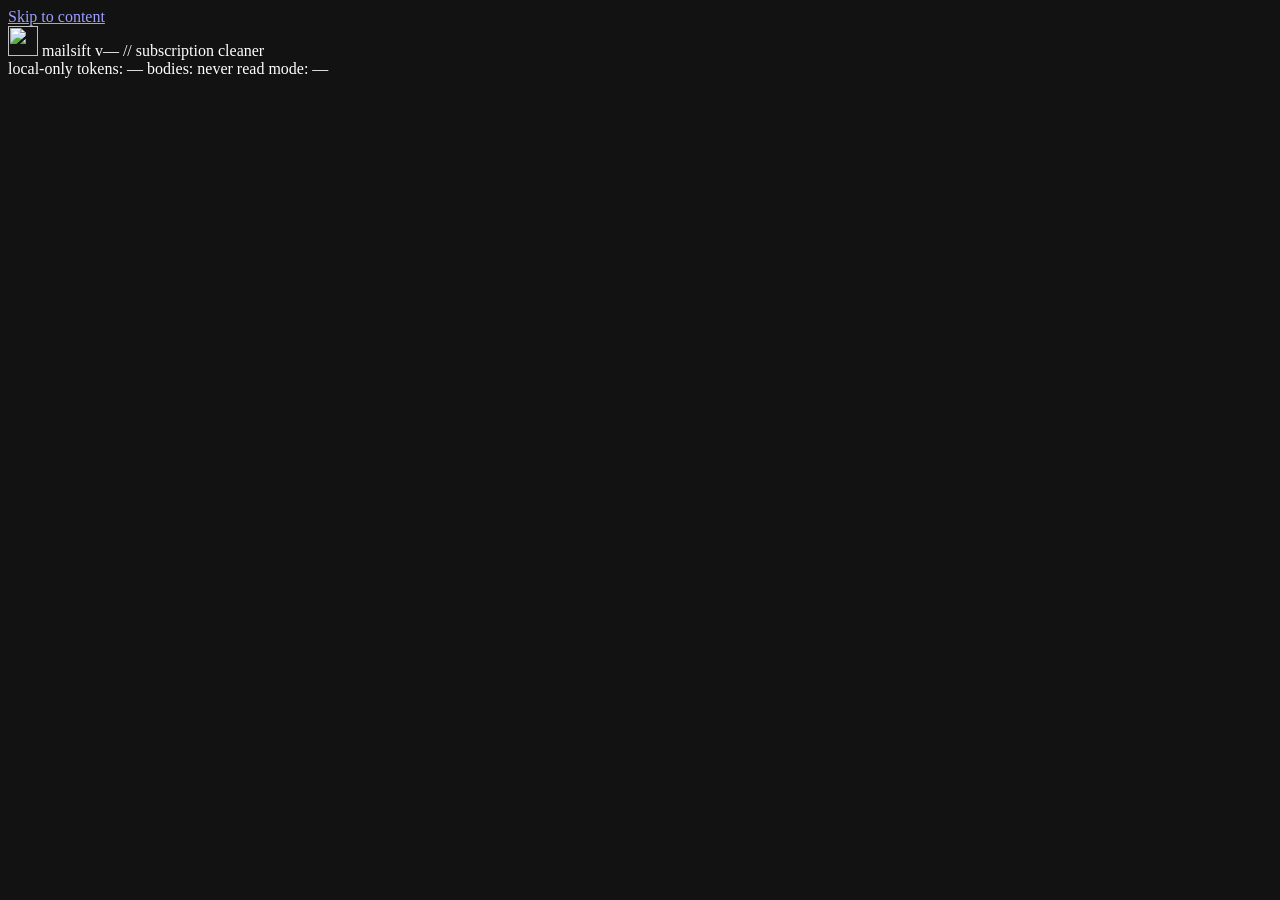
==== mailsift/static/index.html @ 2e80df68 "MailSift v1.1.0: local, privacy-first subscription cleaner Scans an Outlook.com/Hotmail mailbox for " ====
<!doctype html>
<html lang="en-GB">
<head>
<meta charset="utf-8">
<meta name="viewport" content="width=device-width, initial-scale=1">
<meta name="mailsift-token" content="__MAILSIFT_TOKEN__">
<meta name="color-scheme" content="dark">
<title>mailsift // subscription cleaner</title>
<link rel="icon" type="image/png" href="/static/icon.png">
<link rel="stylesheet" href="/static/app.css">
</head>
<body>
<a class="skip" href="#main">Skip to content</a>
<header class="top">
  <div class="wrap top-inner">
    <div class="brand">
      <img src="/static/icon.png" alt="" width="30" height="30">
      <span class="brand-name">mailsift</span>
      <span class="tag" id="version">v—</span>
      <span class="brand-sub">// subscription cleaner</span>
    </div>
    <div class="session" id="session" hidden>
      <span class="led" aria-hidden="true"></span>
      <span class="session-label">LINKED</span>
      <span id="account-name" class="session-user"></span>
      <button type="button" class="ghost" id="signout">sign out</button>
      <button type="button" class="ghost" id="quit">quit</button>
    </div>
    <div class="session" id="session-anon" hidden>
      <button type="button" class="ghost" id="quit-anon">quit</button>
    </div>
  </div>
  <div class="strip">
    <div class="wrap strip-inner" id="strip">
      <span>local-only</span>
      <span id="strip-tokens">tokens: —</span>
      <span>bodies: never read</span>
      <span id="strip-mode" class="mode">mode: —</span>
    </div>
  </div>
</header>

<main class="wrap main" id="main" tabindex="-1"></main>
<div class="sr-only" aria-live="polite" id="announce"></div>

<div class="actionbar" id="actionbar" hidden>
  <div class="wrap actionbar-inner">
    <code class="cmd" id="cmd"></code>
    <button type="button" class="btn btn-go" id="apply" disabled>review &amp; apply</button>
  </div>
</div>

<dialog id="confirm" aria-labelledby="confirm-title">
  <form method="dialog" class="dialog-body">
    <div class="panel-title"><span id="confirm-title">confirm // live run</span></div>
    <div id="confirm-content"></div>
    <div class="buttons end">
      <button type="submit" value="cancel" class="btn">cancel</button>
      <button type="submit" value="ok" class="btn btn-go" id="confirm-ok">execute</button>
    </div>
  </form>
</dialog>

<template id="banner-art"><pre class="ascii" aria-hidden="true">                    _ __     _ ______
   ____ ___  ____ _(_) /____(_) __/ /_
  / __ `__ \/ __ `/ / / ___/ / /_/ __/
 / / / / / / /_/ / / (__  ) / __/ /_
/_/ /_/ /_/\__,_/_/_/____/_/_/  \__/</pre></template>

<script src="/static/app.js"></script>
</body>
</html>
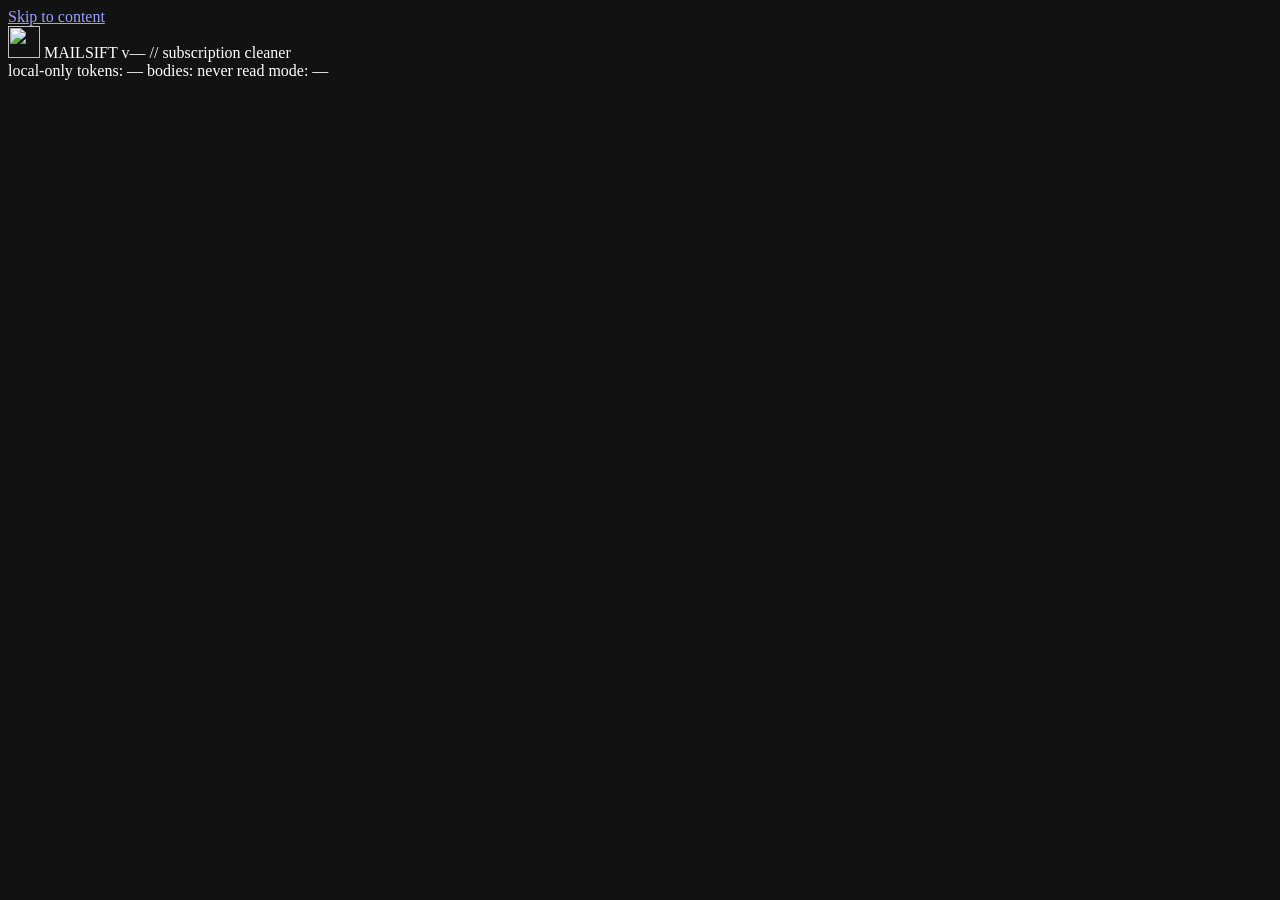
==== commit c5eaea84: "MailSift v1.4.0: smooth telemetry and retro arcade theme - Progress bars, counters, elapsed time and" ====
--- a/mailsift/static/index.html
+++ b/mailsift/static/index.html
@@ -14,8 +14,8 @@
 <header class="top">
   <div class="wrap top-inner">
     <div class="brand">
-      <img src="/static/icon.png" alt="" width="30" height="30">
-      <span class="brand-name">mailsift</span>
+      <img src="/static/icon.png" alt="" width="32" height="32">
+      <span class="brand-name">MAILSIFT</span>
       <span class="tag" id="version">v—</span>
       <span class="brand-sub">// subscription cleaner</span>
     </div>
@@ -61,12 +61,6 @@
   </form>
 </dialog>
 
-<template id="banner-art"><pre class="ascii" aria-hidden="true">                    _ __     _ ______
-   ____ ___  ____ _(_) /____(_) __/ /_
-  / __ `__ \/ __ `/ / / ___/ / /_/ __/
- / / / / / / /_/ / / (__  ) / __/ /_
-/_/ /_/ /_/\__,_/_/_/____/_/_/  \__/</pre></template>
-
 <script src="/static/app.js"></script>
 </body>
 </html>
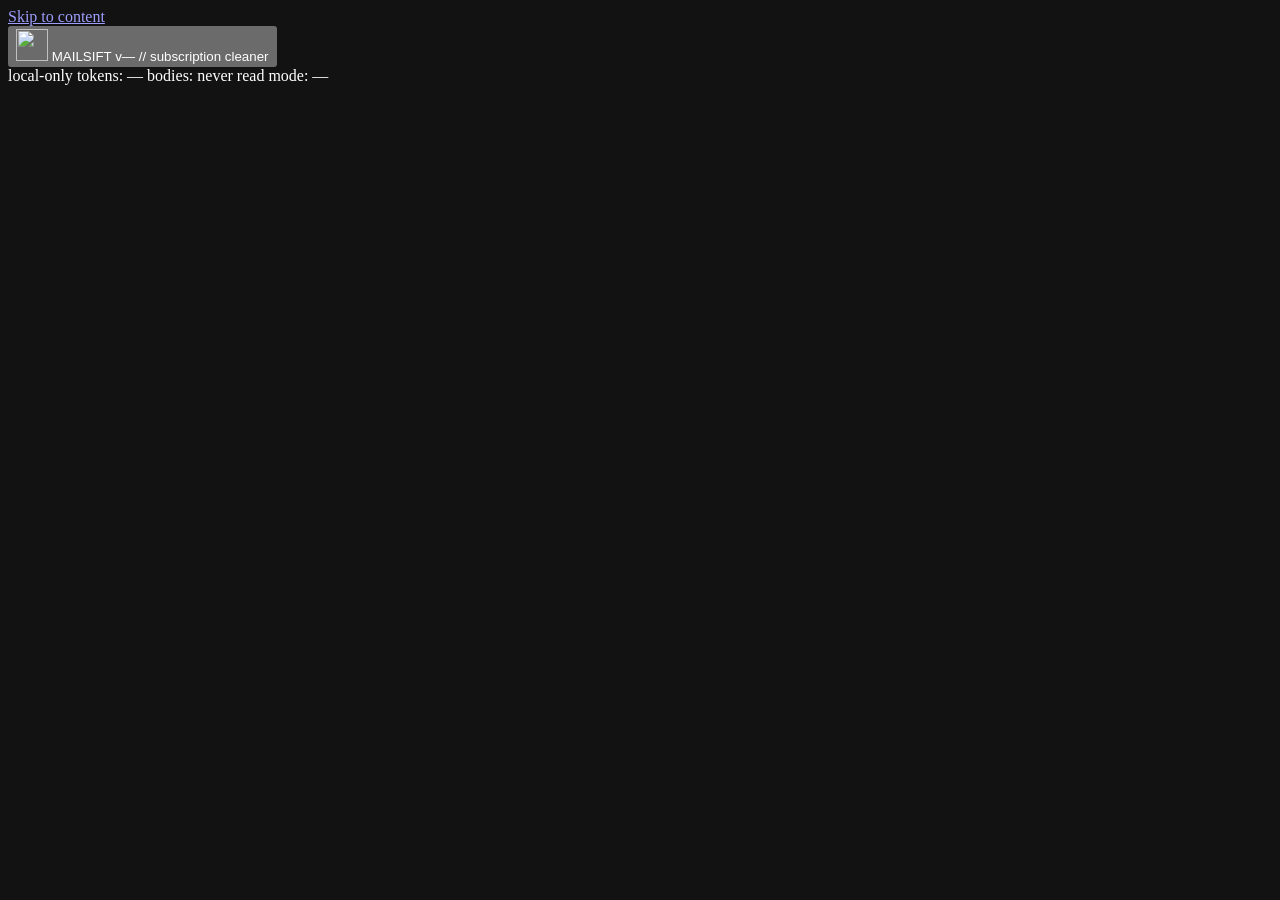
==== commit 802cd900: "Add a home button, and stop stranding people away from their results Both from tester feedback.  Lea" ====
--- a/mailsift/static/index.html
+++ b/mailsift/static/index.html
@@ -13,12 +13,13 @@
 <a class="skip" href="#main">Skip to content</a>
 <header class="top">
   <div class="wrap top-inner">
-    <div class="brand">
+    <button type="button" class="brand" id="home" title="Back to the start (your scan results are kept)">
       <img src="/static/icon.png" alt="" width="32" height="32">
       <span class="brand-name">MAILSIFT</span>
       <span class="tag" id="version">v—</span>
       <span class="brand-sub">// subscription cleaner</span>
-    </div>
+    </button>
+    <a class="coffee" id="coffee" href="#" target="_blank" rel="noopener noreferrer" hidden>buy me a coffee</a>
     <div class="session" id="session" hidden>
       <span class="led" aria-hidden="true"></span>
       <span class="session-label">LINKED</span>
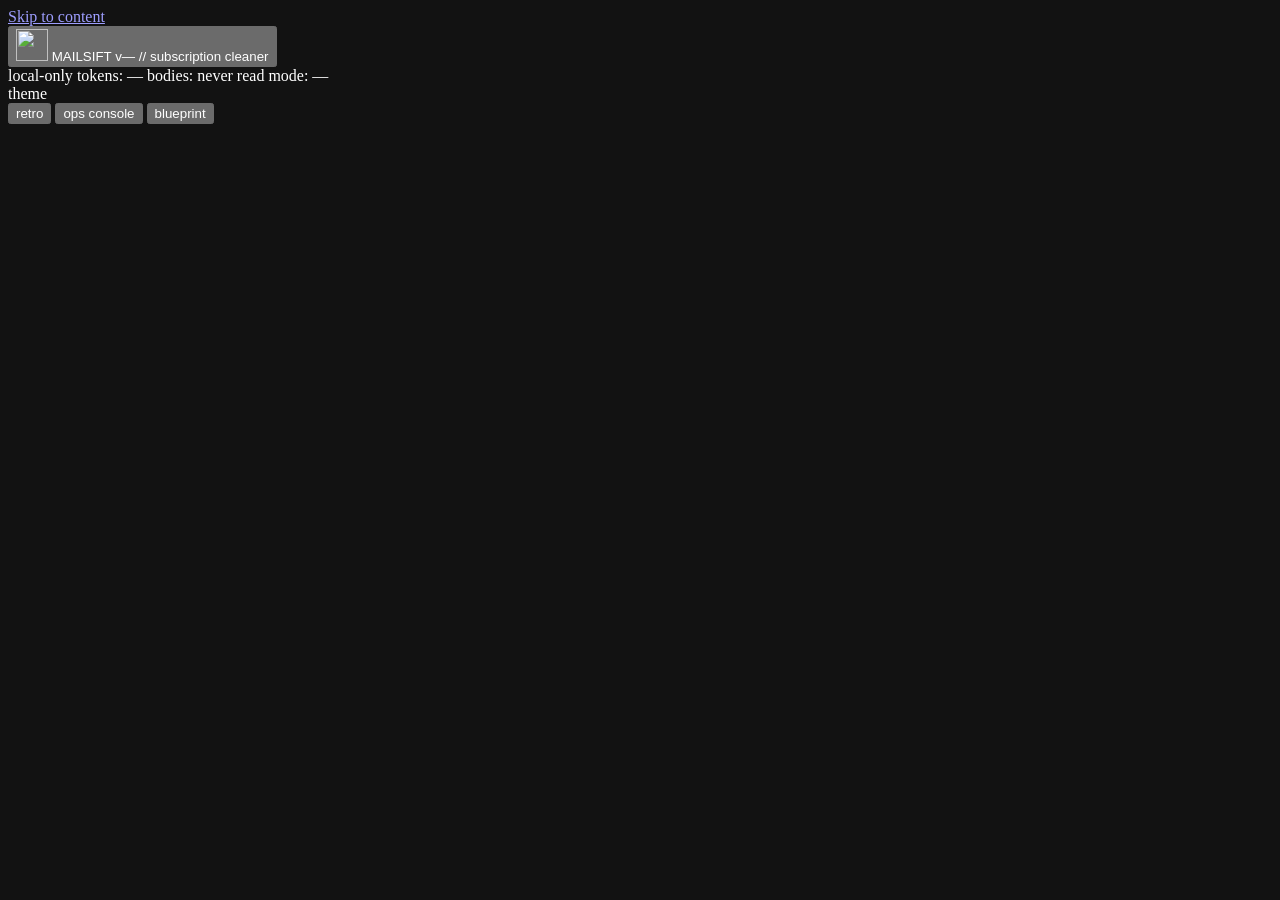
==== commit 64098f83: "Two new looks, and a theme switcher in the header The arcade theme was right for a toy, but MailSift" ====
--- a/mailsift/static/index.html
+++ b/mailsift/static/index.html
@@ -8,6 +8,7 @@
 <title>mailsift // subscription cleaner</title>
 <link rel="icon" type="image/png" href="/static/icon.png">
 <link rel="stylesheet" href="/static/app.css">
+<link rel="stylesheet" href="/static/themes.css">
 </head>
 <body>
 <a class="skip" href="#main">Skip to content</a>
@@ -24,6 +25,7 @@
       <span class="led" aria-hidden="true"></span>
       <span class="session-label">LINKED</span>
       <span id="account-name" class="session-user"></span>
+      <button type="button" class="ghost" id="history">history</button>
       <button type="button" class="ghost" id="signout">sign out</button>
       <button type="button" class="ghost" id="quit">quit</button>
     </div>
@@ -37,6 +39,12 @@
       <span id="strip-tokens">tokens: —</span>
       <span>bodies: never read</span>
       <span id="strip-mode" class="mode">mode: —</span>
+      <div class="themes" role="group" aria-label="Theme">
+        <div class="themes-label" aria-hidden="true">theme</div>
+        <button type="button" class="theme-btn" data-theme-choice="retro" aria-pressed="false">retro</button>
+        <button type="button" class="theme-btn" data-theme-choice="ops" aria-pressed="false">ops console</button>
+        <button type="button" class="theme-btn" data-theme-choice="blueprint" aria-pressed="false">blueprint</button>
+      </div>
     </div>
   </div>
 </header>
